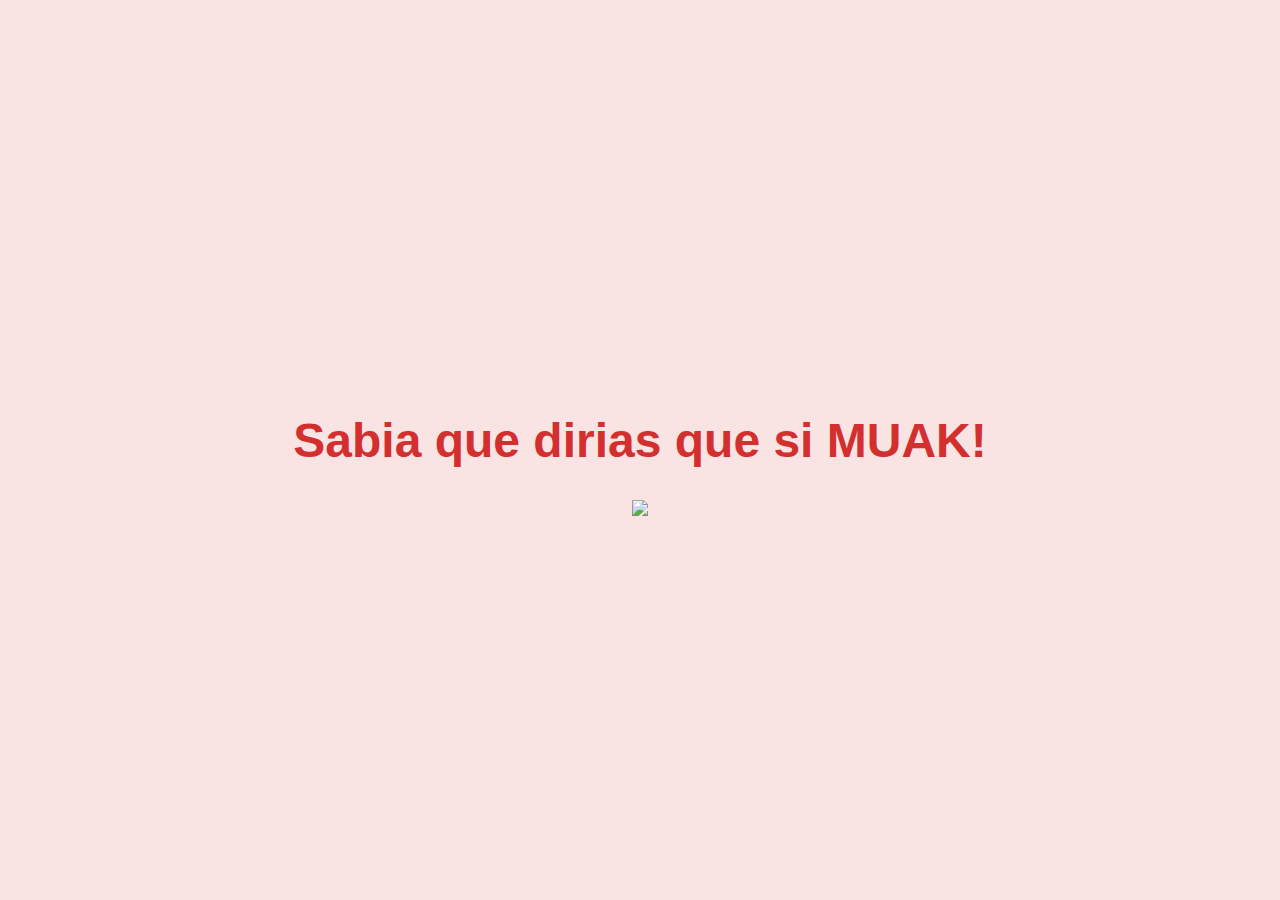
==== yes_page.html @ 6ebac33d "Add files via upload" ====
<!DOCTYPE html>
<html lang="en">
<head>
    <meta charset="UTF-8">
    <meta name="viewport" content="width=device-width, initial-scale=1.0">
    <title>Knew you would say yes!</title>
    <link rel="stylesheet" href="./yes_style.css">
</head>
<body>
    <div class="container">
        <h1 class="header_text">Sabia que dirias que si MUAK!</h1>
        <div class="gif_container">
            <img src="https://media4.giphy.com/media/v1.Y2lkPTc5MGI3NjExMmo3c3l5ODh3ZGN6NHhhaDE2Mjg1ZjkwOXczdDFxbWM3dTBtaW9zaiZlcD12MV9pbnRlcm5hbF9naWZfYnlfaWQmY3Q9cw/9XY4f3FgFTT4QlaYqa/giphy.gif">
        </div>
    </div>
</body>
</html>
---- yes_style.css ----
body {
    display: flex;
    justify-content: center;
    align-items: center;
    height: 100vh;
    margin: 0;
    background-color: #f9e3e3;
    font-family: 'Arial', sans-serif;
}

.container {
    text-align: center;
}

.header_text {
    font-size: 3em;
    color: #d32f2f;
}

.gif_container img {
    width: 100%; 
    max-width: 500px; 
    height: auto; 
}
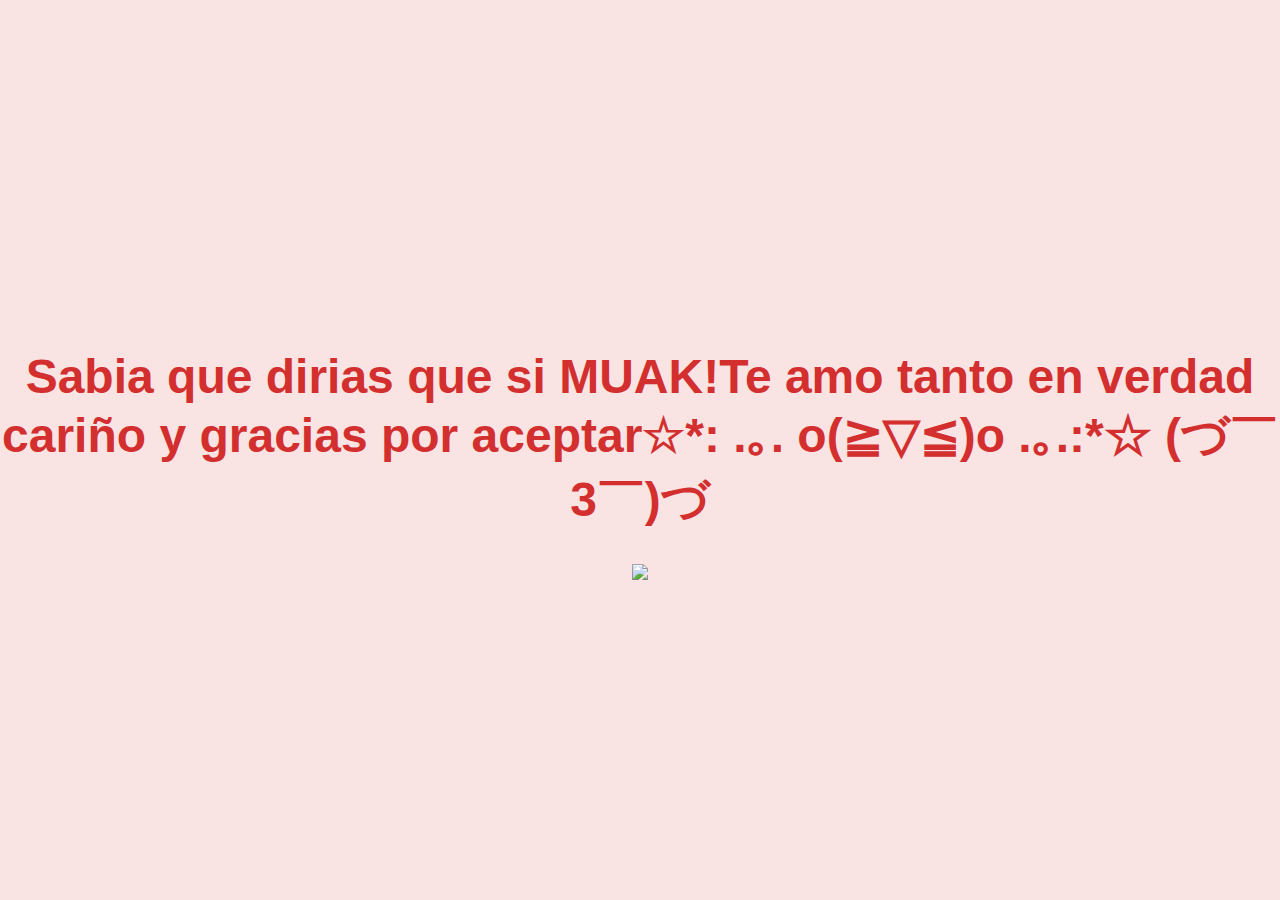
==== commit 0e9c4946: "Update yes_page.html" ====
--- a/yes_page.html
+++ b/yes_page.html
@@ -8,10 +8,10 @@
 </head>
 <body>
     <div class="container">
-        <h1 class="header_text">Sabia que dirias que si MUAK!</h1>
+        <h1 class="header_text">Sabia que dirias que si MUAK!Te amo tanto en verdad cariño y gracias por aceptar☆*: .｡. o(≧▽≦)o .｡.:*☆ (づ￣ 3￣)づ</h1>
         <div class="gif_container">
             <img src="https://media4.giphy.com/media/v1.Y2lkPTc5MGI3NjExMmo3c3l5ODh3ZGN6NHhhaDE2Mjg1ZjkwOXczdDFxbWM3dTBtaW9zaiZlcD12MV9pbnRlcm5hbF9naWZfYnlfaWQmY3Q9cw/9XY4f3FgFTT4QlaYqa/giphy.gif">
         </div>
     </div>
 </body>
-</html>+</html>
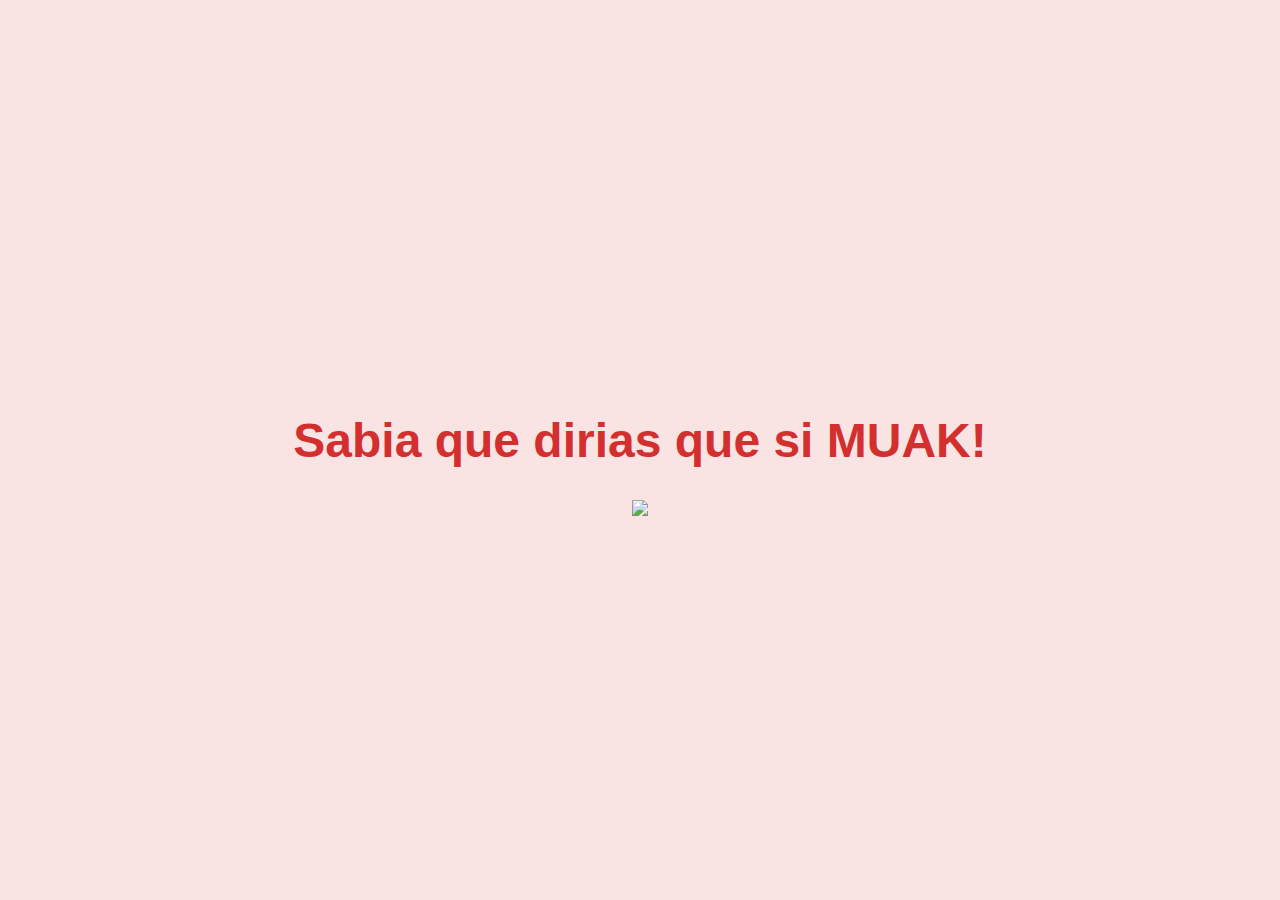
==== commit b948b28d: "Add files via upload" ====
--- a/yes_page.html
+++ b/yes_page.html
@@ -8,10 +8,10 @@
 </head>
 <body>
     <div class="container">
-        <h1 class="header_text">Sabia que dirias que si MUAK!Te amo tanto en verdad cariño y gracias por aceptar☆*: .｡. o(≧▽≦)o .｡.:*☆ (づ￣ 3￣)づ</h1>
+        <h1 class="header_text">Sabia que dirias que si MUAK!</h1>
         <div class="gif_container">
             <img src="https://media4.giphy.com/media/v1.Y2lkPTc5MGI3NjExMmo3c3l5ODh3ZGN6NHhhaDE2Mjg1ZjkwOXczdDFxbWM3dTBtaW9zaiZlcD12MV9pbnRlcm5hbF9naWZfYnlfaWQmY3Q9cw/9XY4f3FgFTT4QlaYqa/giphy.gif">
         </div>
     </div>
 </body>
-</html>
+</html>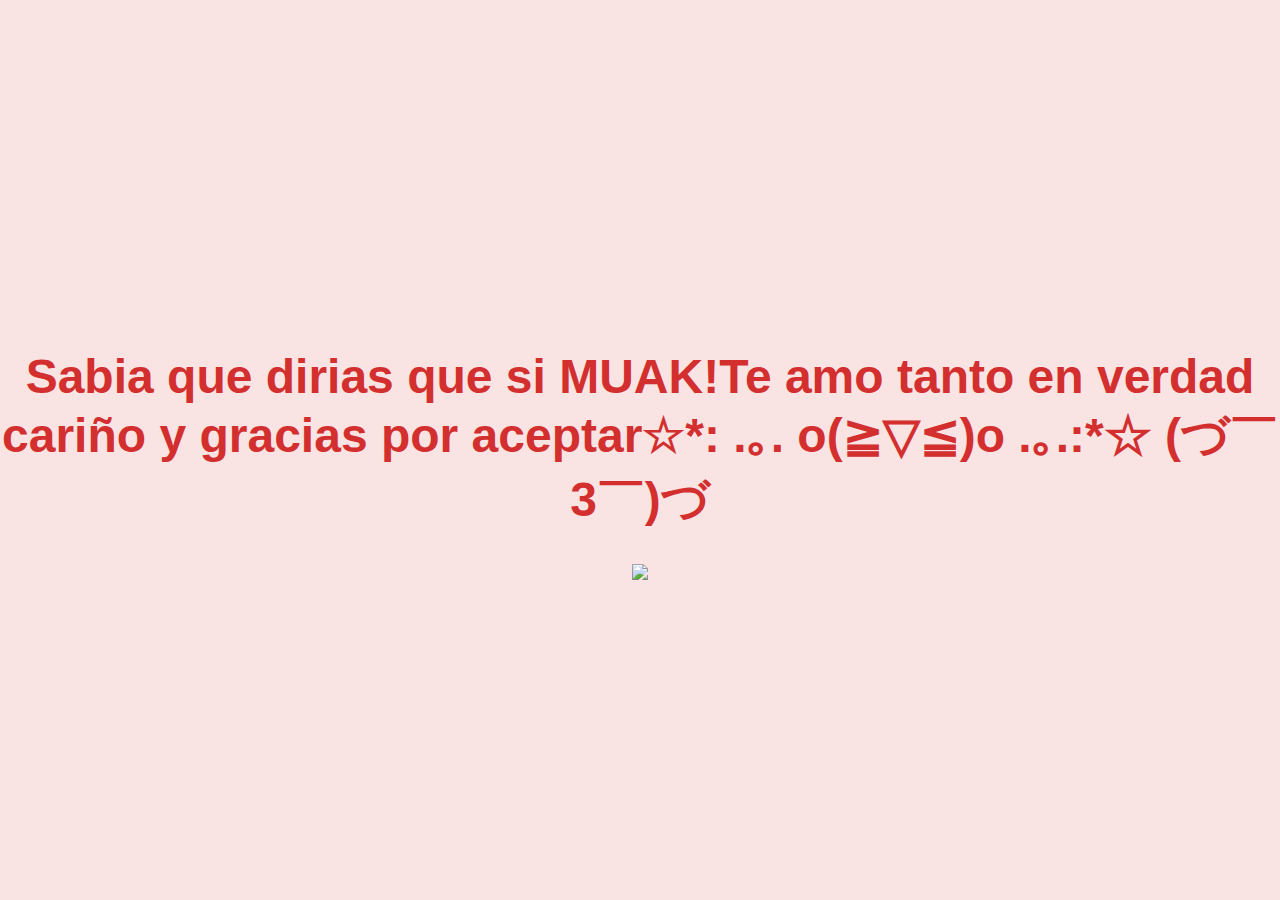
==== commit bf09fb46: "Add files via upload" ====
--- a/yes_page.html
+++ b/yes_page.html
@@ -8,7 +8,7 @@
 </head>
 <body>
     <div class="container">
-        <h1 class="header_text">Sabia que dirias que si MUAK!</h1>
+        <h1 class="header_text">Sabia que dirias que si MUAK!Te amo tanto en verdad cariño y gracias por aceptar☆*: .｡. o(≧▽≦)o .｡.:*☆ (づ￣ 3￣)づ</h1>
         <div class="gif_container">
             <img src="https://media4.giphy.com/media/v1.Y2lkPTc5MGI3NjExMmo3c3l5ODh3ZGN6NHhhaDE2Mjg1ZjkwOXczdDFxbWM3dTBtaW9zaiZlcD12MV9pbnRlcm5hbF9naWZfYnlfaWQmY3Q9cw/9XY4f3FgFTT4QlaYqa/giphy.gif">
         </div>
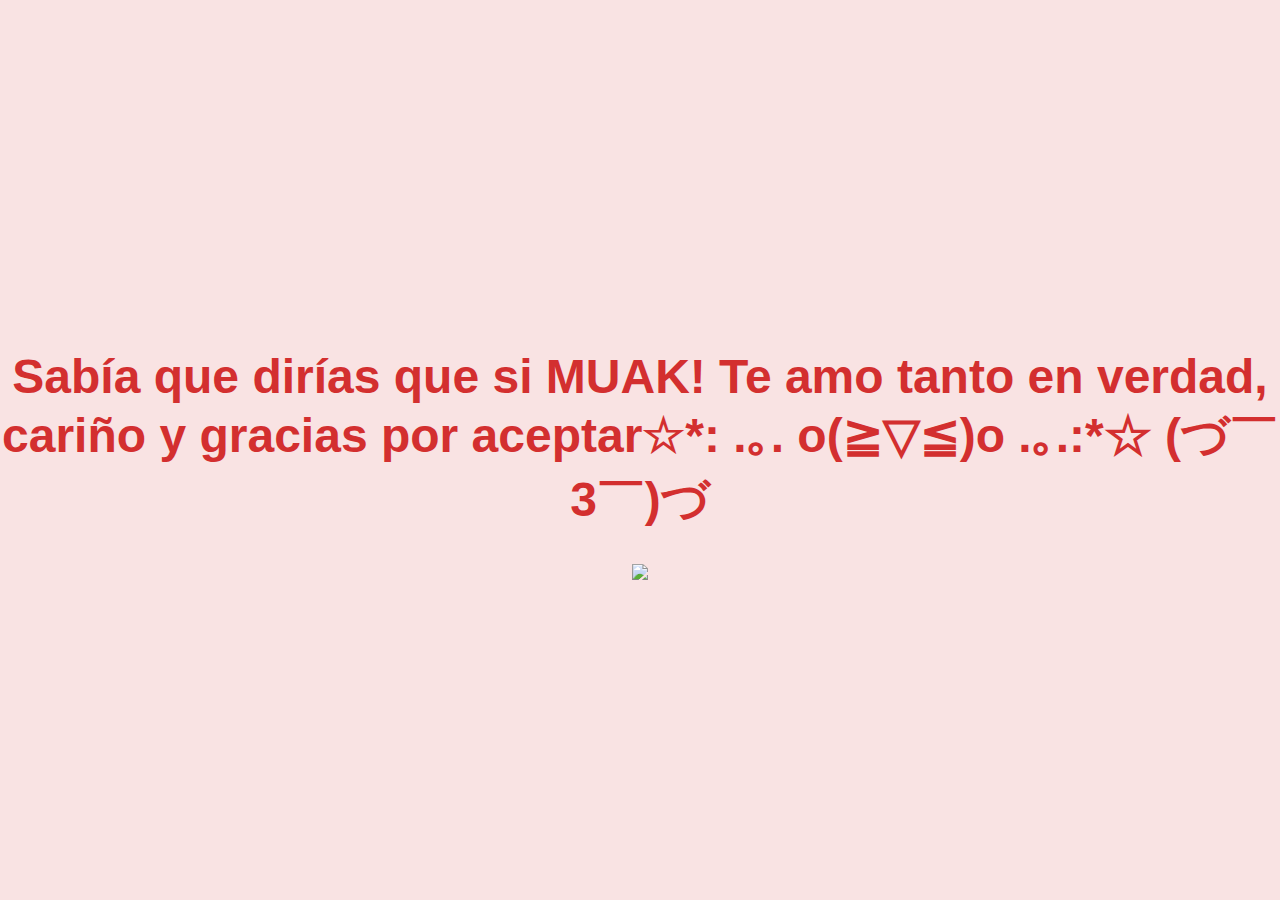
==== commit 01c50461: "Update yes_page.html" ====
--- a/yes_page.html
+++ b/yes_page.html
@@ -8,10 +8,10 @@
 </head>
 <body>
     <div class="container">
-        <h1 class="header_text">Sabia que dirias que si MUAK!Te amo tanto en verdad cariño y gracias por aceptar☆*: .｡. o(≧▽≦)o .｡.:*☆ (づ￣ 3￣)づ</h1>
+        <h1 class="header_text">Sabía que dirías que si MUAK! Te amo tanto en verdad, cariño y gracias por aceptar☆*: .｡. o(≧▽≦)o .｡.:*☆     (づ￣ 3￣)づ</h1>
         <div class="gif_container">
             <img src="https://media4.giphy.com/media/v1.Y2lkPTc5MGI3NjExMmo3c3l5ODh3ZGN6NHhhaDE2Mjg1ZjkwOXczdDFxbWM3dTBtaW9zaiZlcD12MV9pbnRlcm5hbF9naWZfYnlfaWQmY3Q9cw/9XY4f3FgFTT4QlaYqa/giphy.gif">
         </div>
     </div>
 </body>
-</html>+</html>
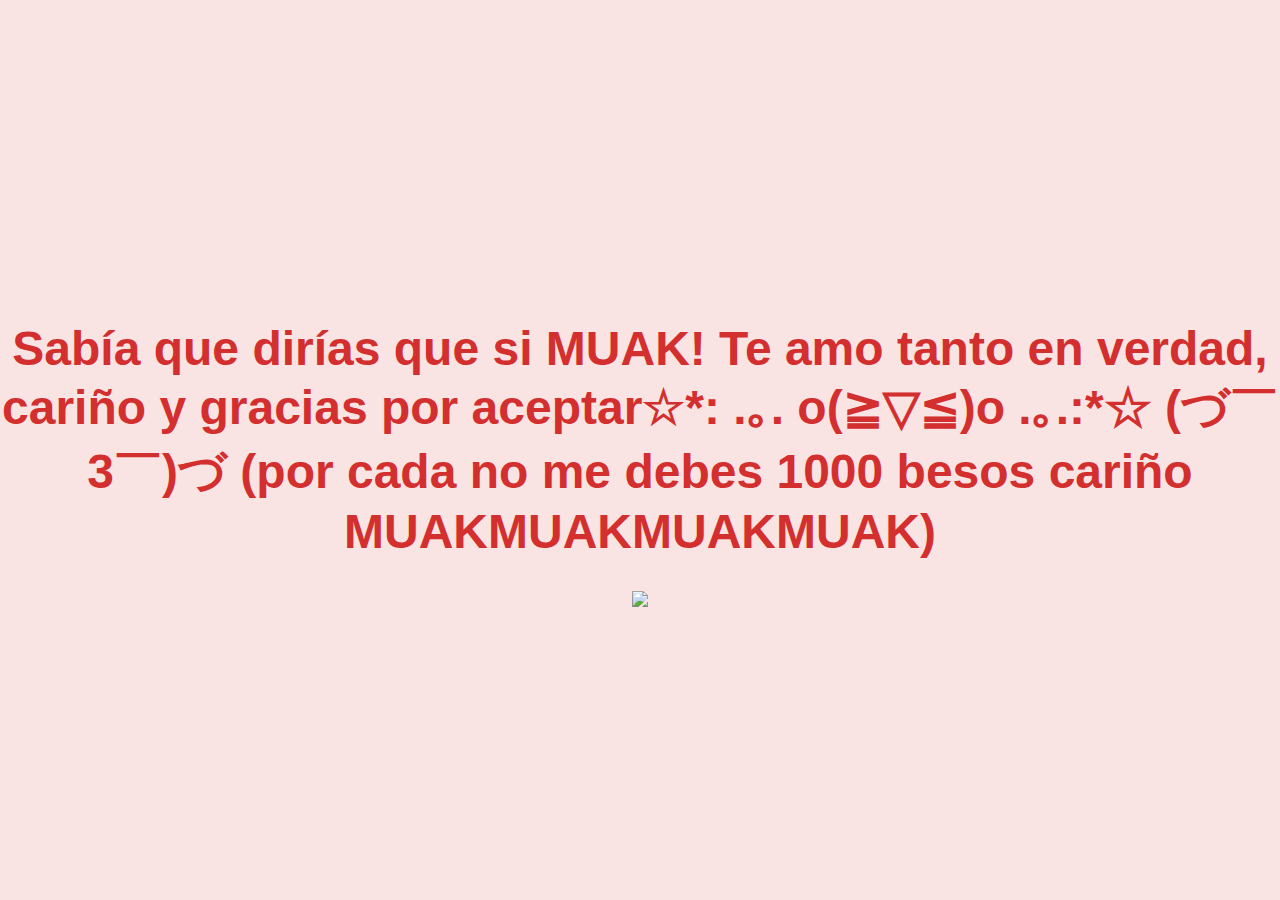
==== commit f071b310: "Update yes_page.html" ====
--- a/yes_page.html
+++ b/yes_page.html
@@ -8,7 +8,7 @@
 </head>
 <body>
     <div class="container">
-        <h1 class="header_text">Sabía que dirías que si MUAK! Te amo tanto en verdad, cariño y gracias por aceptar☆*: .｡. o(≧▽≦)o .｡.:*☆     (づ￣ 3￣)づ</h1>
+        <h1 class="header_text">Sabía que dirías que si MUAK! Te amo tanto en verdad, cariño y gracias por aceptar☆*: .｡. o(≧▽≦)o .｡.:*☆     (づ￣ 3￣)づ (por cada no me debes 1000 besos cariño MUAKMUAKMUAKMUAK)</h1>
         <div class="gif_container">
             <img src="https://media4.giphy.com/media/v1.Y2lkPTc5MGI3NjExMmo3c3l5ODh3ZGN6NHhhaDE2Mjg1ZjkwOXczdDFxbWM3dTBtaW9zaiZlcD12MV9pbnRlcm5hbF9naWZfYnlfaWQmY3Q9cw/9XY4f3FgFTT4QlaYqa/giphy.gif">
         </div>
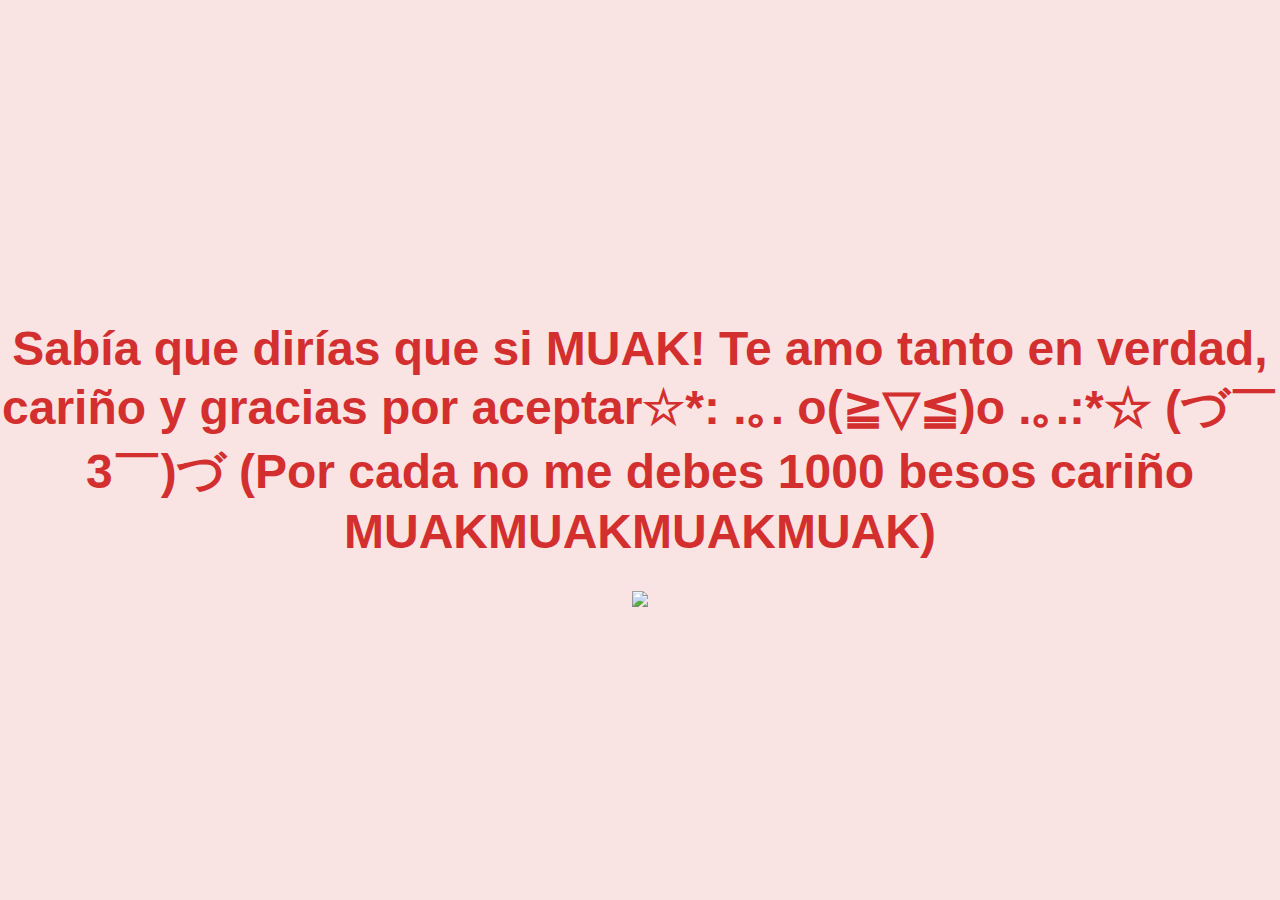
==== commit cb3297dd: "Update yes_page.html" ====
--- a/yes_page.html
+++ b/yes_page.html
@@ -8,7 +8,7 @@
 </head>
 <body>
     <div class="container">
-        <h1 class="header_text">Sabía que dirías que si MUAK! Te amo tanto en verdad, cariño y gracias por aceptar☆*: .｡. o(≧▽≦)o .｡.:*☆     (づ￣ 3￣)づ (por cada no me debes 1000 besos cariño MUAKMUAKMUAKMUAK)</h1>
+        <h1 class="header_text">Sabía que dirías que si MUAK! Te amo tanto en verdad, cariño y gracias por aceptar☆*: .｡. o(≧▽≦)o .｡.:*☆     (づ￣ 3￣)づ (Por cada no me debes 1000 besos cariño MUAKMUAKMUAKMUAK)</h1>
         <div class="gif_container">
             <img src="https://media4.giphy.com/media/v1.Y2lkPTc5MGI3NjExMmo3c3l5ODh3ZGN6NHhhaDE2Mjg1ZjkwOXczdDFxbWM3dTBtaW9zaiZlcD12MV9pbnRlcm5hbF9naWZfYnlfaWQmY3Q9cw/9XY4f3FgFTT4QlaYqa/giphy.gif">
         </div>
